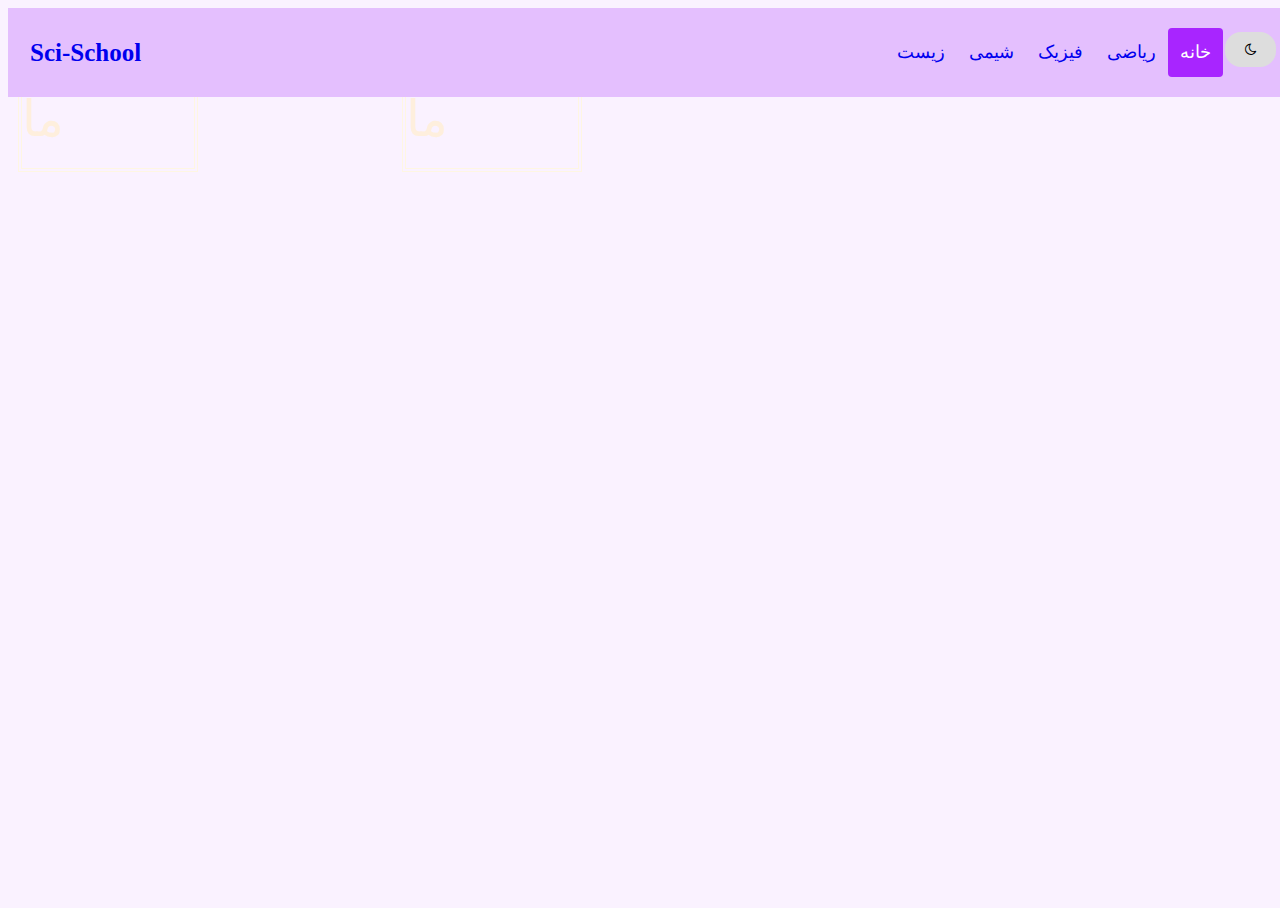
==== index.html @ 11c24a09 "Update index.html" ====
<!DOCTYPE html>
<html>
<head>
<link rel="stylesheet" href="https://cdnjs.cloudflare.com/ajax/libs/font-awesome/4.7.0/css/font-awesome.min.css">
<title>Sci-School Website</title>
<link href='https://fonts.googleapis.com/css?family=ABeeZee' rel='stylesheet'>
<link rel="icon" type="image/x-icon" href="Sci-School.png">
<link rel="stylesheet" href="style.css">
</head>
<meta charset="UTF-8">
<meta name="viewport" content="width=device-width, initial-scale=1">
<link rel="stylesheet" href="https://www.w3schools.com/w3css/3/w3.css">
<style>
  </style>
<body>
<div class="header">
  <a href="index.html" class="logo">Sci-School</a>
  <div class="header-right">
    <button onclick="DarkLight()" class="header-right"><i class="fa fa-moon-o"></i></button>
    <a href="biology.html">زیست</a>
    <a href="chem.html">شیمی</a>
    <a href="physic.html">فیزیک</a>
    <a href="math.html">ریاضی</a>
    <a class="active" href="index.html">خانه</a>

  </div>
</div>
  <script>
    window.onscroll = function() {myFunction()};

var header = document.getElementById("header");
var sticky = header.offsetTop;

function myFunction() {
  if (window.pageYOffset >= sticky) {
    header.classList.add("sticky")
  } else {
    header.classList.remove("sticky");
  }
}

  </script>
<div class="hero-image">
  <div class="buttun">
                <a href="#"><span></span>درباره ما</a>
                &nbsp;&nbsp;&nbsp;&nbsp;&nbsp;&nbsp;&nbsp;&nbsp;&nbsp;&nbsp;&nbsp;&nbsp;&nbsp;&nbsp;&nbsp;&nbsp;&nbsp;&nbsp;&nbsp;&nbsp;&nbsp;&nbsp;&nbsp;&nbsp;&nbsp;&nbsp;&nbsp;&nbsp;&nbsp;&nbsp;&nbsp;&nbsp;&nbsp;&nbsp;&nbsp;&nbsp;&nbsp;&nbsp;&nbsp;&nbsp;&nbsp;&nbsp;&nbsp;&nbsp;
                <a href="#"><span></span>ارتباط با ما</a>
            </div>
        </div>

</button>
<script>
function DarkLight() {
   var element = document.body;
   element.classList.toggle("dark-mode");
}
</script>
  <div class="hero-text">
  </div>
</div>
<p> </p>
<p> </p>
<p> </p>
<p> </p>

<p> </p>
<p> </p>
<p> </p>
<p> </p>

</body>
</html>
---- style.css ----
.header {
  overflow: hidden;
  padding: 20px 10px;
  position: fixed;
  z-index: 2;
  background-color: #E4BFFE;
  width: 100%;
}
.header.darkmode {
  overflow: hidden;
  padding: 20px 10px;
  position: fixed;
  z-index: 2;
  background-color: #9C80B0;
}

/* Style the header links */
.header a {
  float: left;
  text-align: center;
  padding: 12px;
  text-decoration: none;
  font-size: 18px;
  line-height: 25px;
  border-radius: 4px;
}

/* Style the logo link (notice that we set the same value of line-height and font-size to prevent the header to increase when the font gets bigger */
.header a.logo {
  font-size: 25px;
  font-weight: bold;
}

.header a:hover {
  background-color: #FFDBAC;
  color: black;
}

/* Style the active/current link*/
.header a.active {
  background-color: #A825FF;
  color: white;
}

/* Float the link section to the right */
.header-right {
  float: right;
}

/* Add media queries for responsiveness - when the screen is 500px wide or less, stack the links on top of each other */
@media screen and (max-width: 500px) {
  .header a {
    float: none;
    display: block;
    text-align: left;
  }
  .header-right {
    float: none;
    font-size: 32px;
  }
} 
.info {
  background-color: #e7f3fe;
  border-left: 6px solid #2196F3;
  color: black;
  text-align: left;
}
  .footer {
  padding: 20px;
  text-align: left;
  background: #1E90FF;
}
  /* width */
::-webkit-scrollbar {
  width: 10px;
}

/* Track */
::-webkit-scrollbar-track {
  background: #f1f1f1;
}

/* Handle */
::-webkit-scrollbar-thumb {
  background: #888;
}
.hero-text {
  -webkit-user-select: none; /* Safari */
  -ms-user-select: none; /* IE 10 and IE 11 */
  user-select: none; /* Standard syntax */
}
.hero-image {
  -webkit-user-select: none; /* Safari */
  -ms-user-select: none; /* IE 10 and IE 11 */
  user-select: none; /* Standard syntax */
}
h1 {
  -webkit-user-select: none; /* Safari */
  -ms-user-select: none; /* IE 10 and IE 11 */
  user-select: none; /* Standard syntax */
}
h2 {
  -webkit-user-select: none; /* Safari */
  -ms-user-select: none; /* IE 10 and IE 11 */
  user-select: none; /* Standard syntax */
  text-align: center;
}
p {
  -webkit-user-select: none; /* Safari */
  -ms-user-select: none; /* IE 10 and IE 11 */
  user-select: none; /* Standard syntax */
  text-align: center;
}
.sidebar {
  -webkit-user-select: none; /* Safari */
  -ms-user-select: none; /* IE 10 and IE 11 */
  user-select: none; /* Standard syntax */
}
/* Handle on hover */
::-webkit-scrollbar-thumb:hover {
  background: #555;
}
button {
  background-color: #ddd;
  border: none;
  color: black;
  padding: 10px 20px;
  text-align: center;
  text-decoration: none;
  display: inline-block;
  margin: 4px 2px;
  cursor: pointer;
  border-radius: 16px;
}
  body {
  background-color: #FAF2FF;
}
h1 {  
color: white;
}
h2 {  
      font-family: 'ABeeZee';
      font-size: 36px;
}
p {
      font-family: 'ABeeZee';
      font-size: 22px;
}

 body, html {
    height: 100%;
}

.hero-image {
  background-image: linear-gradient(rgba(0, 0, 0, 0), rgba(0, 0, 0, 0)), url("Sci-School BG.png");
  opacity: 80%;
  height: 100%;
  background-position: center;
  background-repeat: no-repeat;
  background-size: cover;
}

.hero-text {
  text-align: center;
  position: absolute;
  top: 50%;
  left: 50%;
  transform: translate(-50%, -50%);
  color: white;
}
* {box-sizing: border-box}
.row {
  display: flex;
  flex-wrap: wrap;
  padding: 0 4px;
}

/* Create four equal columns that sits next to each other */
.column {
  flex: 25%;
  max-width: 25%;
  padding: 0 4px;
}

.column img {
  margin-top: 8px;
  vertical-align: middle;
  width: 100%;
}

@media screen and (max-width: 800px) {
  .column {
    flex: 50%;
    max-width: 50%;
  }
}

/* Responsive layout - makes the two columns stack on top of each other instead of next to each other */
@media screen and (max-width: 600px) {
  .column {
    flex: 100%;
    max-width: 100%;
  }
}
/* Container needed to position the overlay. Adjust the width as needed */
.imagetext {
  position: relative;
  width: 100%;
  max-width: 200px;
  text-align: center;
}
p{
 text-align: center;
}
/* Make the image to responsive */
.image {
  display: block;
  width: 100%;
  height: auto;
}

/* The overlay effect - lays on top of the container and over the image */
.overlay {
  position: absolute;
  bottom: 0;
  background: rgb(0, 0, 0);
  background: rgba(0, 0, 0, 0.5); /* Black see-through */
  color: #f1f1f1;
  width: 100%;
  transition: .5s ease;
  opacity:0;
  color: white;
  font-size: 20px;
  padding: 15px;
  text-align: center;
}

/* When you mouse over the container, fade in the overlay title */
.imagetext:hover .overlay {
  opacity: 1;
}
.imagetext {
  position: relative;
  text-align: center;
  color: white;
  width: 500px;
}
.sidebar {
  margin: 0;
  padding: 0;
  width: 175px;
  background-color: #1f3b67;
  position: fixed;
  height: 100%;
  overflow: auto;
}

/* Sidebar links */
.sidebar a {
  display: block;
  color: white;
  padding: 16px;
  text-decoration: none;
}

/* Active/current link */
.sidebar a.active {
  background-color: #1E90FF;
  color: white;
}

/* Links on mouse-over */
.sidebar a:hover:not(.active) {
  background-color: #1f5d8e;
  color: white;
}

/* Page content. The value of the margin-left property should match the value of the sidebar's width property */
div.content {
  margin-left: 175px;
  padding: 1px 16px;
  height: 1000px;
}

/* On screens that are less than 700px wide, make the sidebar into a topbar */
@media screen and (max-width: 700px) {
  .sidebar {
    width: 100%;
    height: auto;
    position: relative;
  }
  .sidebar a {float: left;}
  div.content {margin-left: 0;}
}

/* On screens that are less than 400px, display the bar vertically, instead of horizontally */
@media screen and (max-width: 400px) {
  .sidebar a {
    text-align: center;
    float: none;
  }
}

.centered {
  position: absolute;
  top: 50%;
  left: 50%;
  transform: translate(-50%, -50%);
  color: white;
}
.dark-mode {
  background-color: rgb(39, 40, 41);
  color: white;
}
.buttun{
   margin: 70px outo 0;
 }
 .buttun a{
   width: 180px;
   text-decoration: none;
   display: inline-block;
   margin: 0 10px;
   padding: 20px 0;
   font-size: 50px;
   color: papayawhip;
   border: 4px double cornsilk;
   position: relative;
   z-index: 1;
   transition: 0.5s;
 }
 .buttun a span{
   width: 0%;
   height: 100%;
   position: absolute;
   background-color: rgba(199,213,237);
   top: 0;
   left: 0;
   z-index: -1;
   transition: 0.5s;
 }
.buttun a:hover span{
   width: 100%;
 }
 .buttun a:hover{
   color: #00B050;
 }
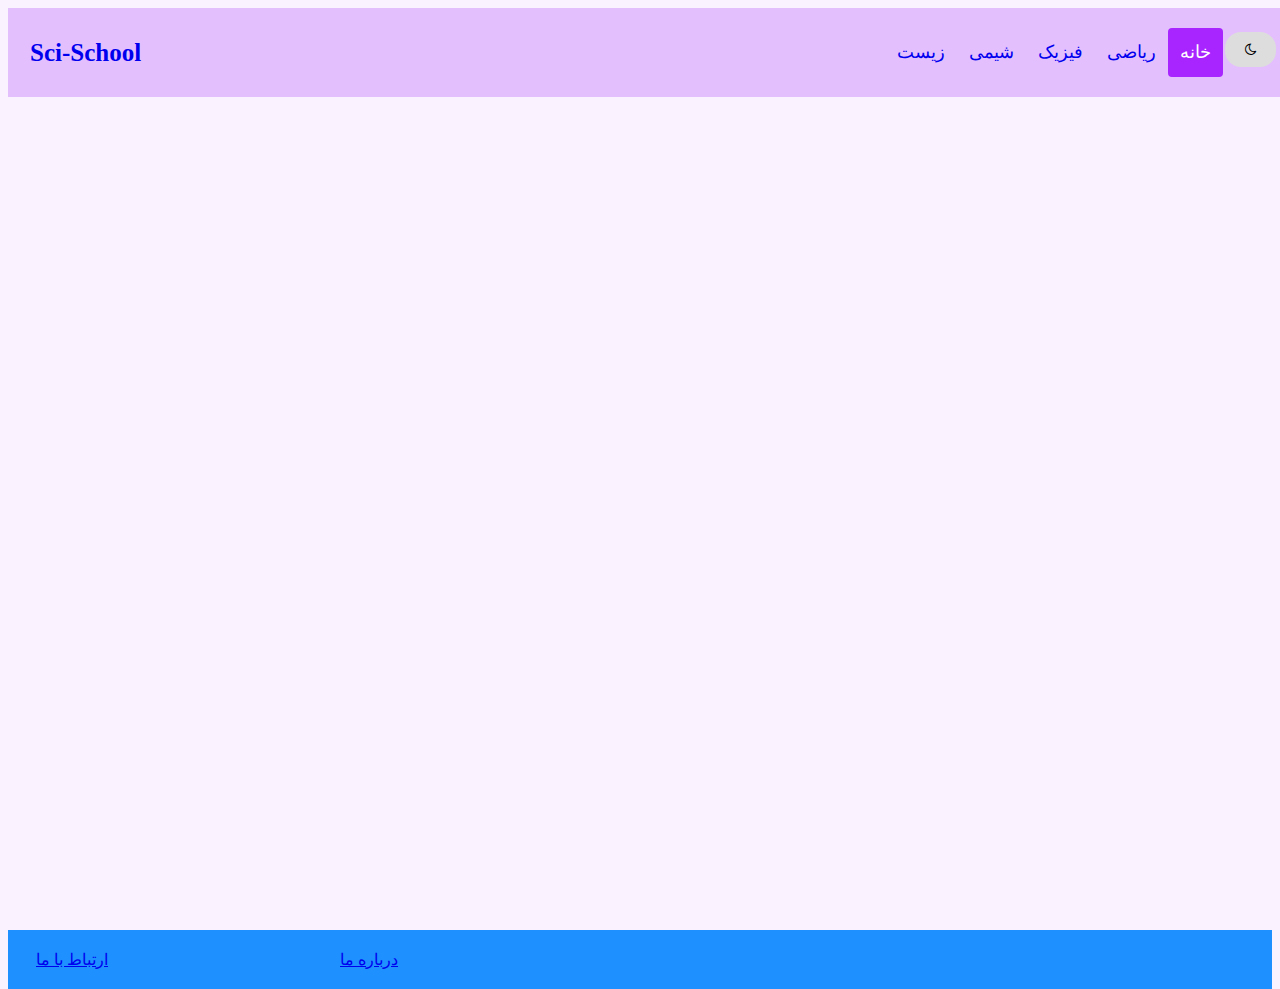
==== commit 937d46bb: "Update index.html" ====
--- a/index.html
+++ b/index.html
@@ -1,6 +1,7 @@
 <!DOCTYPE html>
 <html>
 <head>
+<script src="script.js"></script>
 <link rel="stylesheet" href="https://cdnjs.cloudflare.com/ajax/libs/font-awesome/4.7.0/css/font-awesome.min.css">
 <title>Sci-School Website</title>
 <link href='https://fonts.googleapis.com/css?family=ABeeZee' rel='stylesheet'>
@@ -41,14 +42,6 @@
 
   </script>
 <div class="hero-image">
-  <div class="buttun">
-                <a href="#"><span></span>درباره ما</a>
-                &nbsp;&nbsp;&nbsp;&nbsp;&nbsp;&nbsp;&nbsp;&nbsp;&nbsp;&nbsp;&nbsp;&nbsp;&nbsp;&nbsp;&nbsp;&nbsp;&nbsp;&nbsp;&nbsp;&nbsp;&nbsp;&nbsp;&nbsp;&nbsp;&nbsp;&nbsp;&nbsp;&nbsp;&nbsp;&nbsp;&nbsp;&nbsp;&nbsp;&nbsp;&nbsp;&nbsp;&nbsp;&nbsp;&nbsp;&nbsp;&nbsp;&nbsp;&nbsp;&nbsp;
-                <a href="#"><span></span>ارتباط با ما</a>
-            </div>
-        </div>
-
-</button>
 <script>
 function DarkLight() {
    var element = document.body;
@@ -62,11 +55,20 @@
 <p> </p>
 <p> </p>
 <p> </p>
-
 <p> </p>
 <p> </p>
 <p> </p>
 <p> </p>
-
+<div class="footer">
+  <div class="row">
+    <div class="column">
+      <a href="contact.html">ارتباط با ما</a>
+    </div>
+    <div class="column">
+      <a href="about.html">درباره ما</a>
+    </div>
+  </div>
+ </div>
+     
 </body>
 </html>
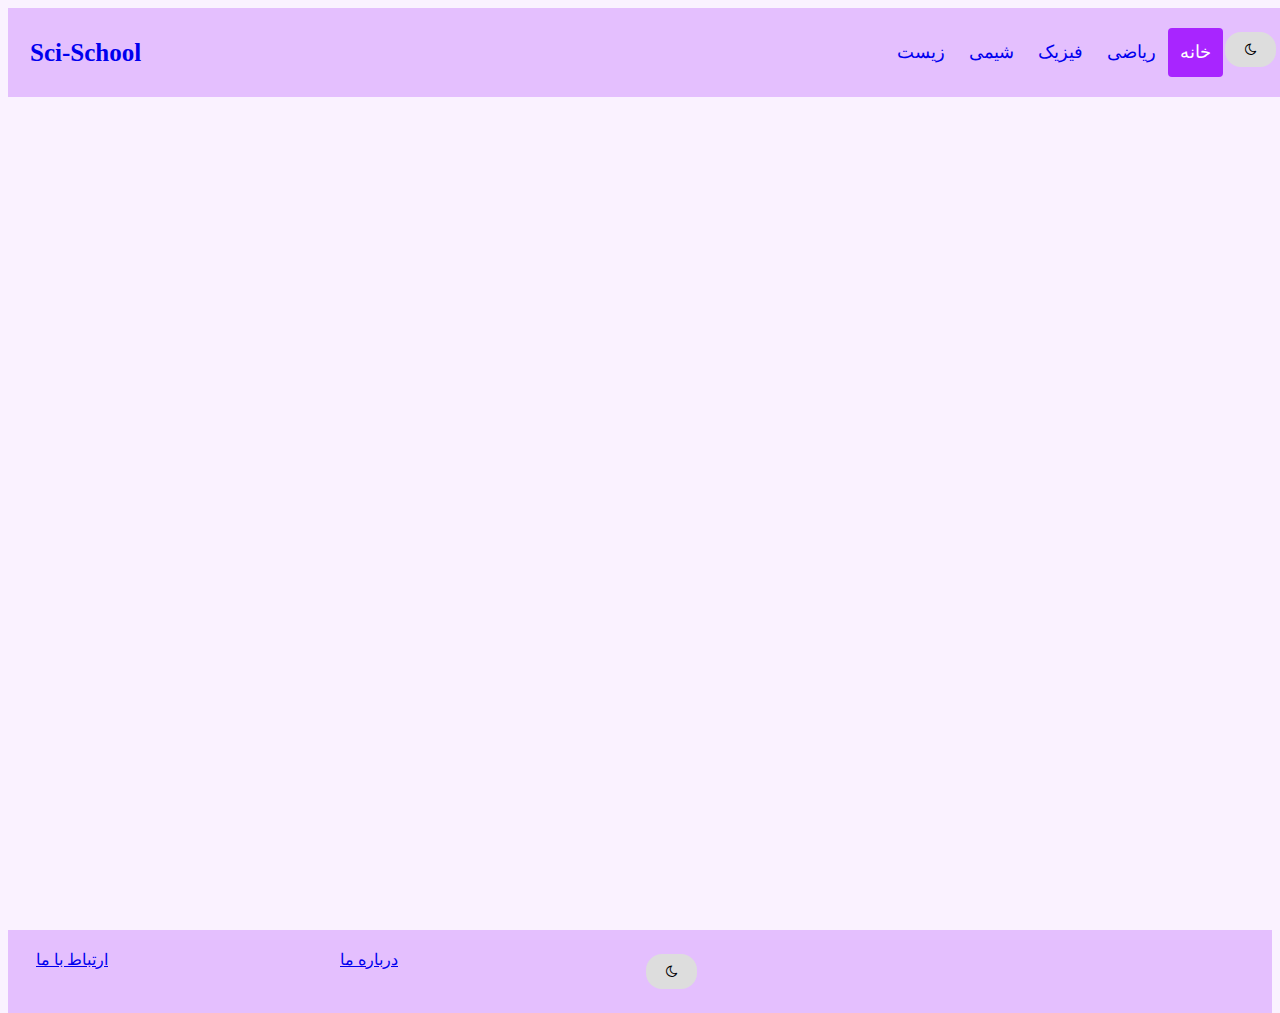
==== commit 59a5fac2: "Update index.html" ====
--- a/index.html
+++ b/index.html
@@ -67,6 +67,9 @@
     <div class="column">
       <a href="about.html">درباره ما</a>
     </div>
+    <div class="column">
+      <button id="toggle" class="button"><i class="fa fa-moon-o"></i></button>
+    </div>
   </div>
  </div>
      
--- a/style.css
+++ b/style.css
@@ -69,7 +69,7 @@
   .footer {
   padding: 20px;
   text-align: left;
-  background: #1E90FF;
+  background: #E4BFFE;
 }
   /* width */
 ::-webkit-scrollbar {
@@ -345,3 +345,14 @@
  .buttun a:hover{
    color: #00B050;
  }
+.column {
+  float: left;
+  width: 50%;
+}
+
+/* Clear floats after the columns */
+.row:after {
+  content: "";
+  display: table;
+  clear: both;
+}
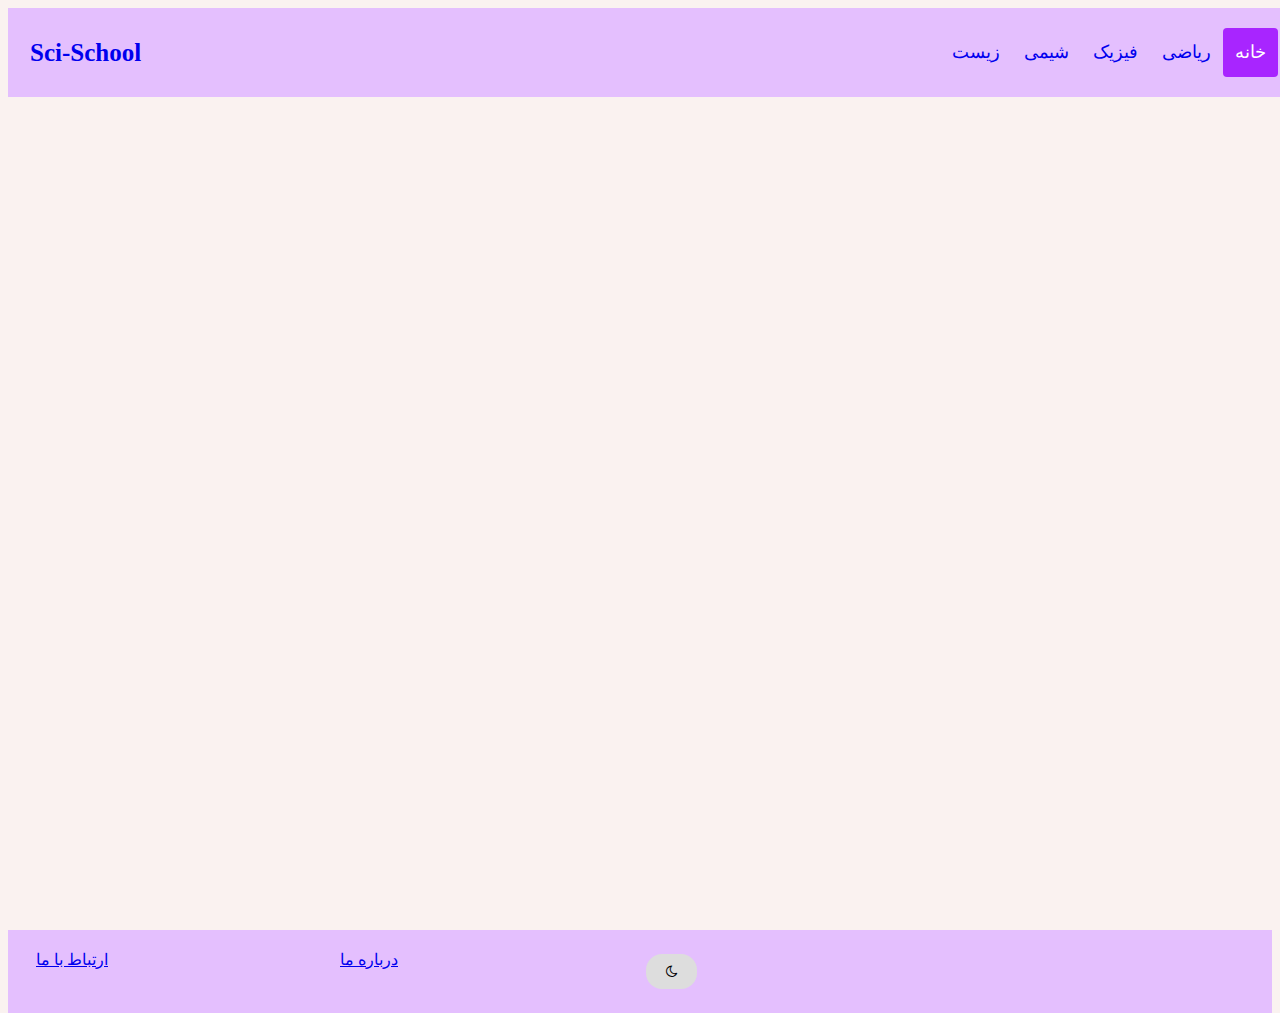
==== commit 4d21c8f0: "Update index.html" ====
--- a/index.html
+++ b/index.html
@@ -17,7 +17,6 @@
 <div class="header">
   <a href="index.html" class="logo">Sci-School</a>
   <div class="header-right">
-    <button onclick="DarkLight()" class="header-right"><i class="fa fa-moon-o"></i></button>
     <a href="biology.html">زیست</a>
     <a href="chem.html">شیمی</a>
     <a href="physic.html">فیزیک</a>
@@ -72,6 +71,21 @@
     </div>
   </div>
  </div>
-     
+<script>
+  const toggle = document.getElementById("toggle");
+  const theme = window.localStorage.getItem("theme");
+if (theme === "dark") document.body.classList.add("dark");
+
+toggle.addEventListener("click", () => {
+  document.body.classList.toggle("dark");
+  if (theme === "dark") {
+    window.localStorage.setItem("theme", "light");
+  } else window.localStorage.setItem("theme", "dark");
+});
+
+refresh.addEventListener("click", () => {
+  window.location.reload();
+});
+  </script>
 </body>
 </html>
--- a/style.css
+++ b/style.css
@@ -4,17 +4,9 @@
   padding: 20px 10px;
   position: fixed;
   z-index: 2;
-  background-color: #E4BFFE;
-  width: 100%;
-}
-.header.darkmode {
-  overflow: hidden;
-  padding: 20px 10px;
-  position: fixed;
-  z-index: 2;
-  background-color: #9C80B0;
-}
-
+  background-color: var(--header-white);
+  width: 100%;
+}
 /* Style the header links */
 .header a {
   float: left;
@@ -69,7 +61,7 @@
   .footer {
   padding: 20px;
   text-align: left;
-  background: #E4BFFE;
+  background: var(--header-white);
 }
   /* width */
 ::-webkit-scrollbar {
@@ -309,10 +301,7 @@
   transform: translate(-50%, -50%);
   color: white;
 }
-.dark-mode {
-  background-color: rgb(39, 40, 41);
-  color: white;
-}
+
 .buttun{
    margin: 70px outo 0;
  }
@@ -356,3 +345,21 @@
   display: table;
   clear: both;
 }
+body {
+  --text-white: #ffffff;
+  --text-dark: Black;
+  --bg-white: #FAF2F0;
+  --bg-dark: #272829;
+  --header-white: #E4BFFE;
+  --header-dark: #9C80B0;
+
+  background-color: var(--bg-white);
+}
+.dark {
+  --text-white: Black;
+  --text-dark: #ffffff;
+  --bg-white: #272829;
+  --bg-dark: #FAF2F0;
+  --header-white: #9C80B0;
+  --header-dark: #E4BFFE;
+}
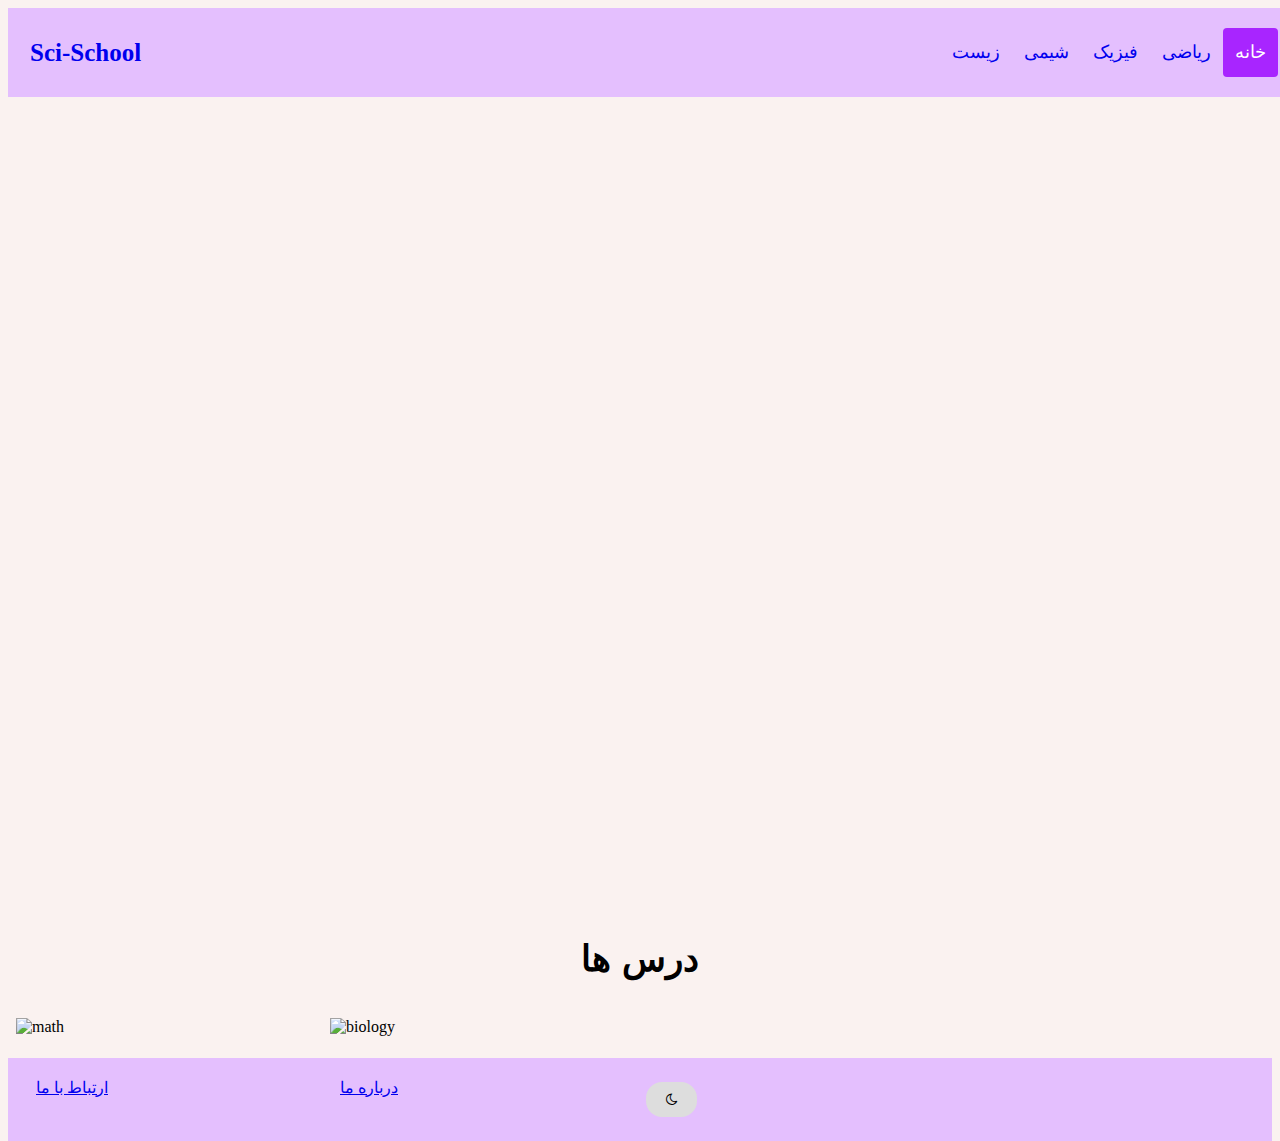
==== commit 2a8e3123: "Update index.html" ====
--- a/index.html
+++ b/index.html
@@ -50,6 +50,21 @@
   <div class="hero-text">
   </div>
 </div>
+<h2>درس ها</h2>
+<div class="row">
+  <div class="column">
+    <div class="container">
+  <img src="math.png" alt="math" class="image">
+  <div class="overlay">ریاضی</div>
+</div>
+  </div>
+  <div class="column">
+    <div class="container">
+  <img src="biology.png" alt="biology" class="image">
+  <div class="overlay">زیستشناسی</div>
+</div>
+  </div>
+  </div>
 <p> </p>
 <p> </p>
 <p> </p>
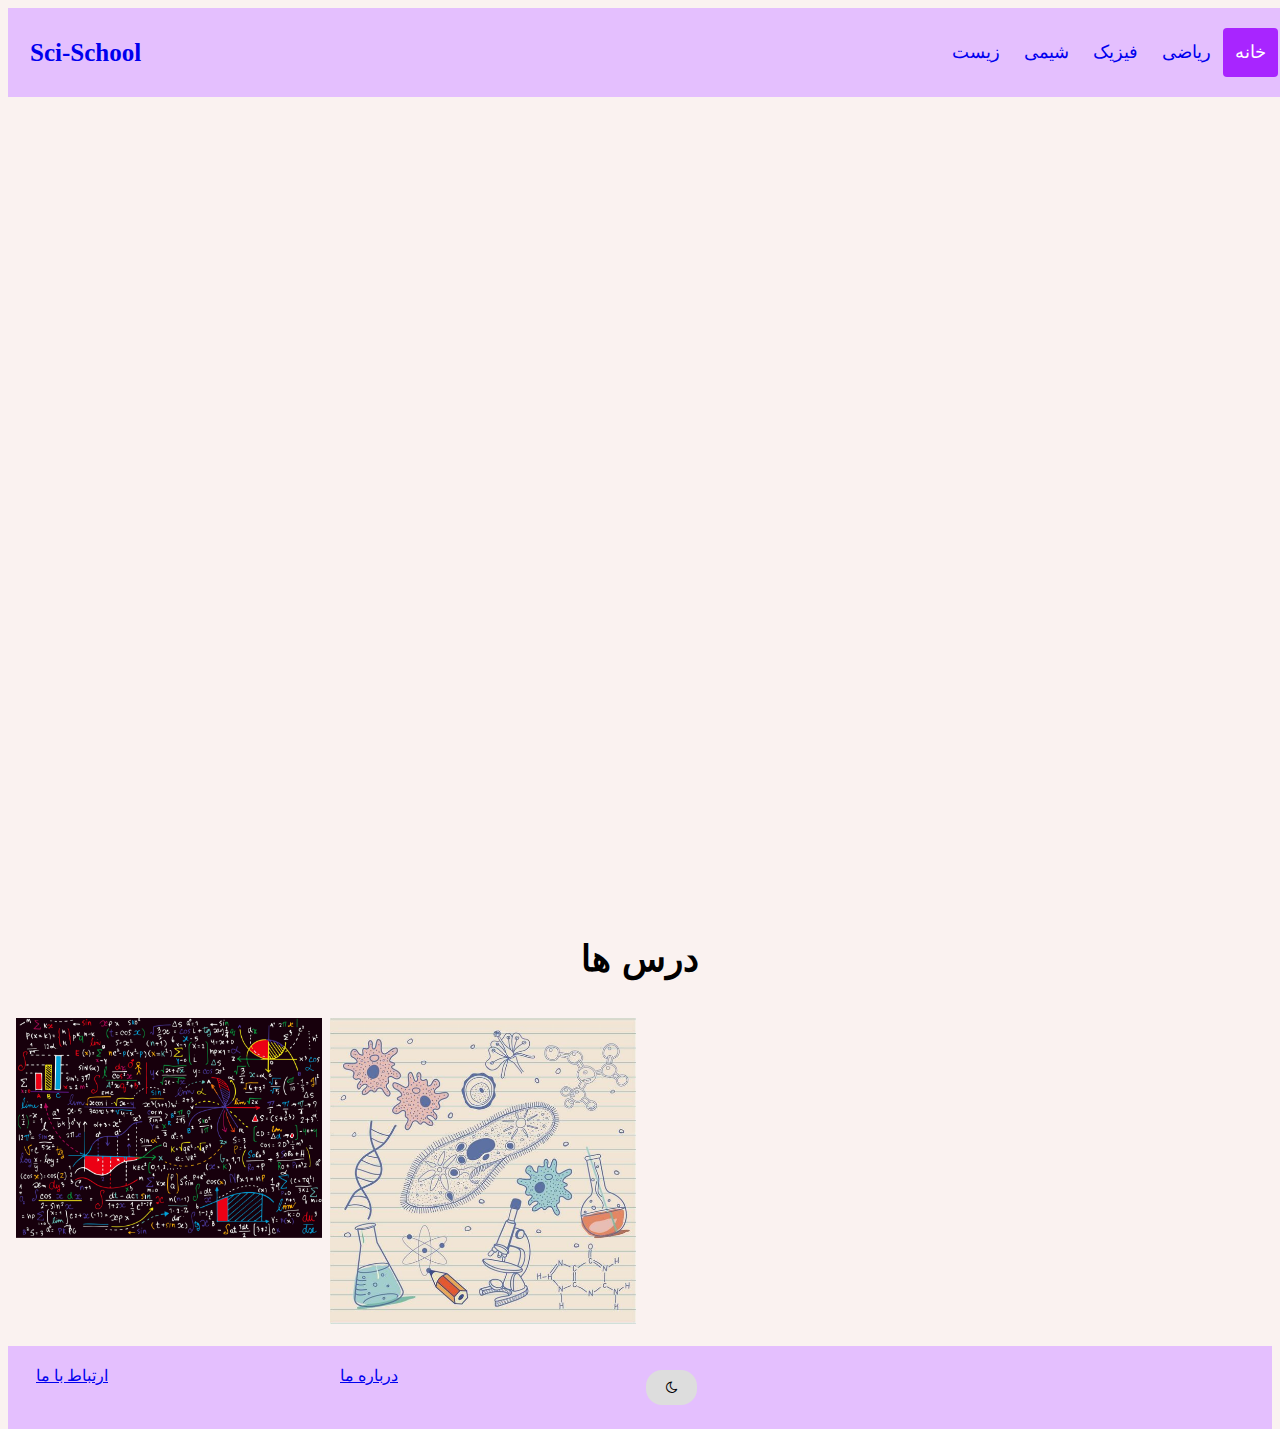
==== commit 1cf49a78: "Update index.html" ====
--- a/index.html
+++ b/index.html
@@ -5,7 +5,7 @@
 <link rel="stylesheet" href="https://cdnjs.cloudflare.com/ajax/libs/font-awesome/4.7.0/css/font-awesome.min.css">
 <title>Sci-School Website</title>
 <link href='https://fonts.googleapis.com/css?family=ABeeZee' rel='stylesheet'>
-<link rel="icon" type="image/x-icon" href="Sci-School.png">
+<link rel="icon" type="image/x-icon" href="Sci-School2.png">
 <link rel="stylesheet" href="style.css">
 </head>
 <meta charset="UTF-8">
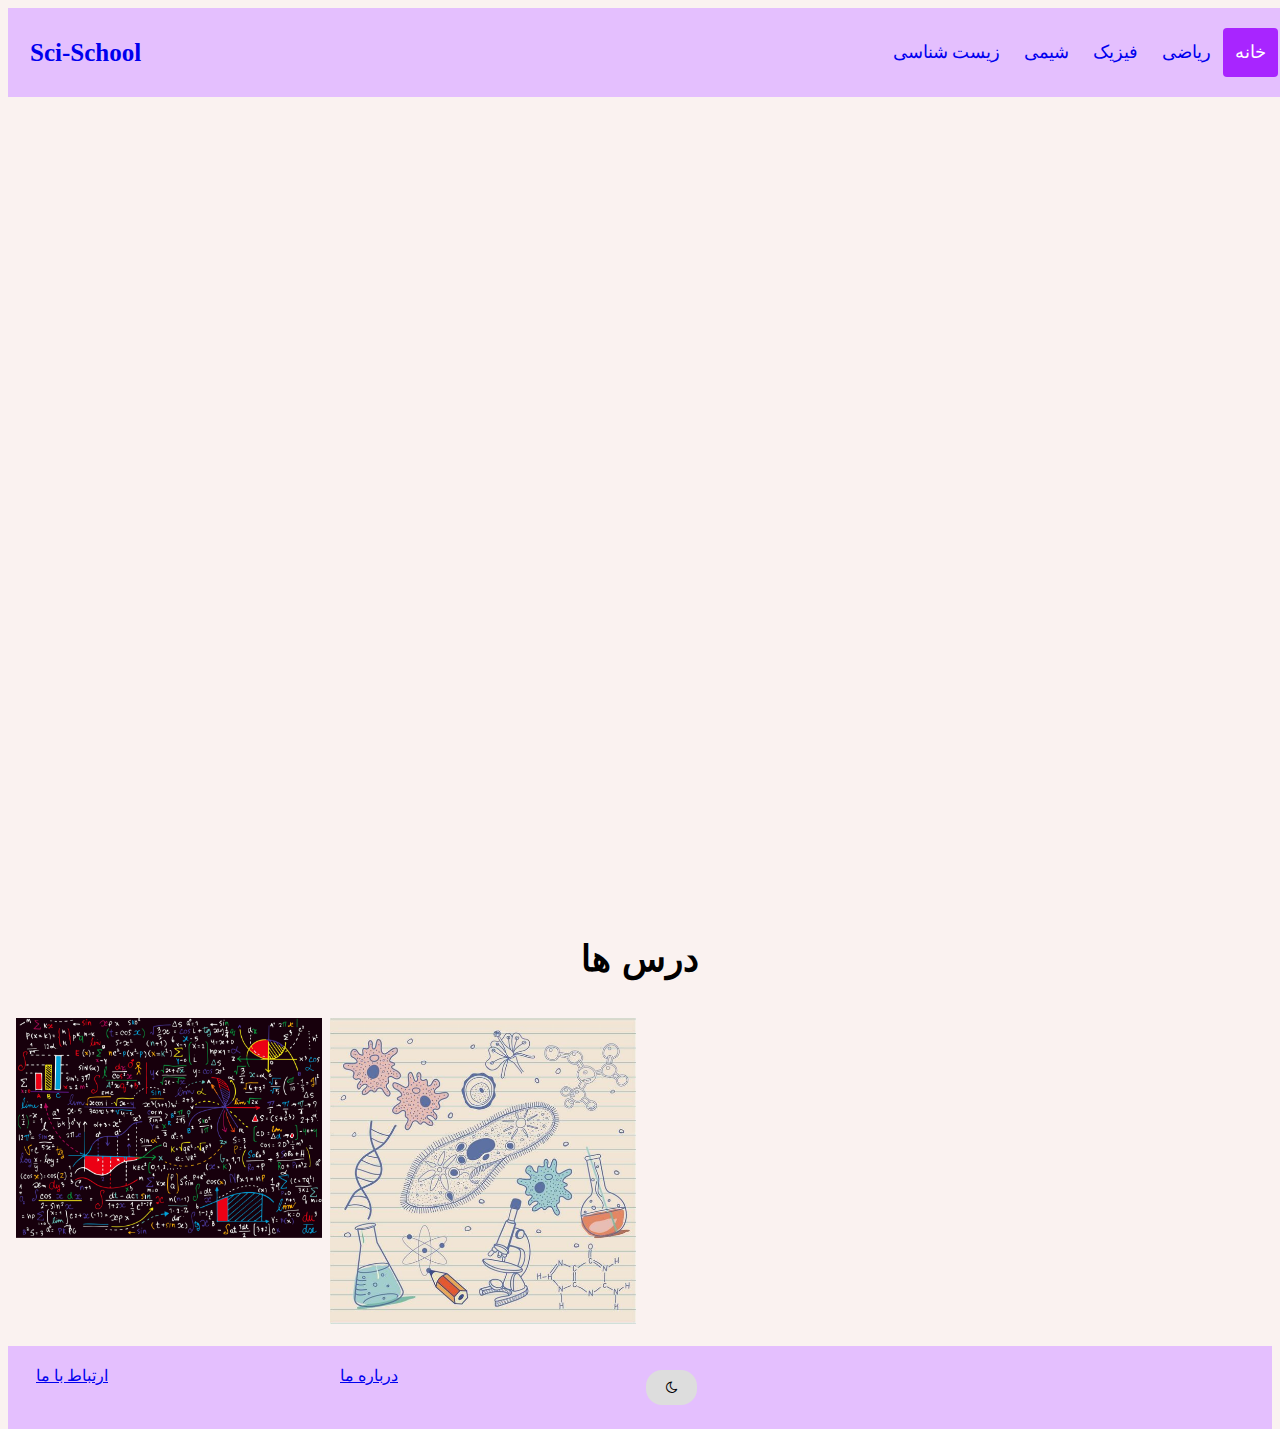
==== commit 8d770d6d: "Update index.html" ====
--- a/index.html
+++ b/index.html
@@ -17,7 +17,7 @@
 <div class="header">
   <a href="index.html" class="logo">Sci-School</a>
   <div class="header-right">
-    <a href="biology.html">زیست</a>
+    <a href="biology.html">زیست شناسی</a>
     <a href="chem.html">شیمی</a>
     <a href="physic.html">فیزیک</a>
     <a href="math.html">ریاضی</a>
@@ -61,7 +61,7 @@
   <div class="column">
     <div class="container">
   <img src="biology.png" alt="biology" class="image">
-  <div class="overlay">زیستشناسی</div>
+  <div class="overlay">زیست شناسی</div>
 </div>
   </div>
   </div>
